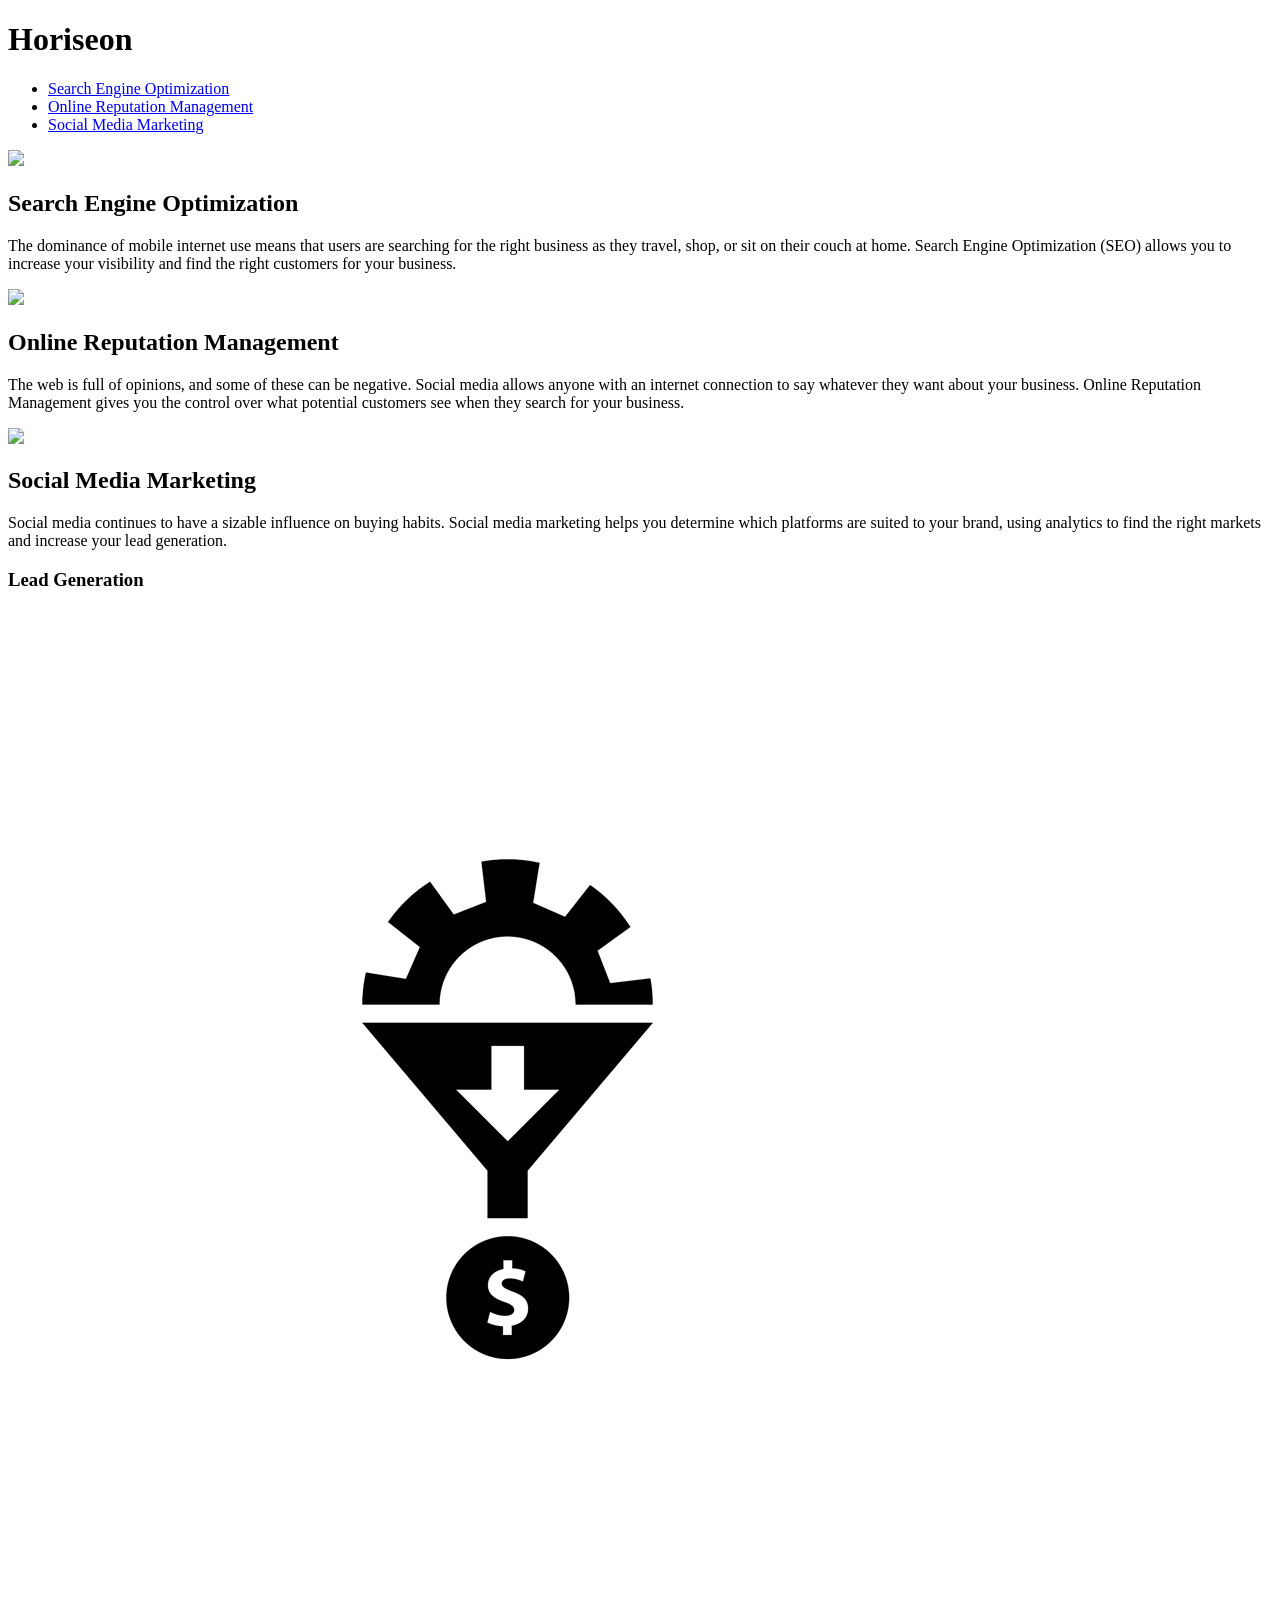
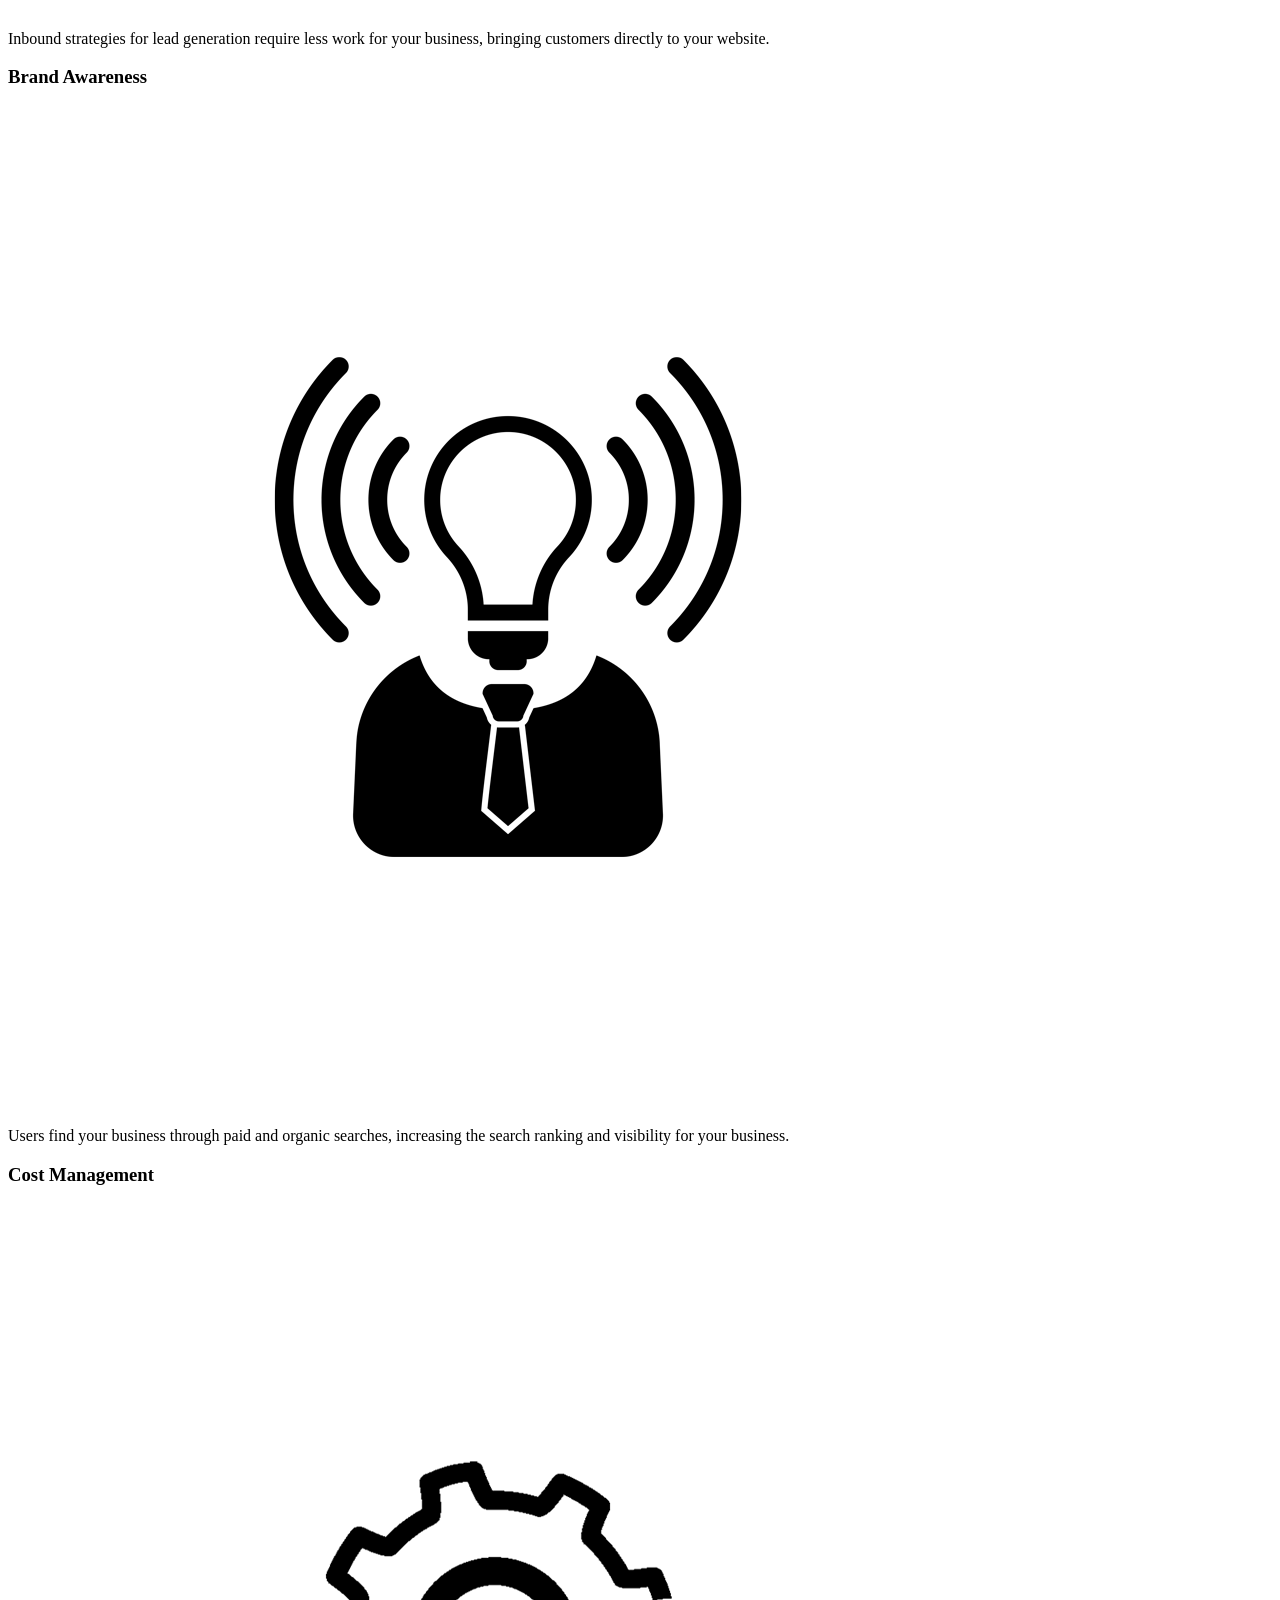
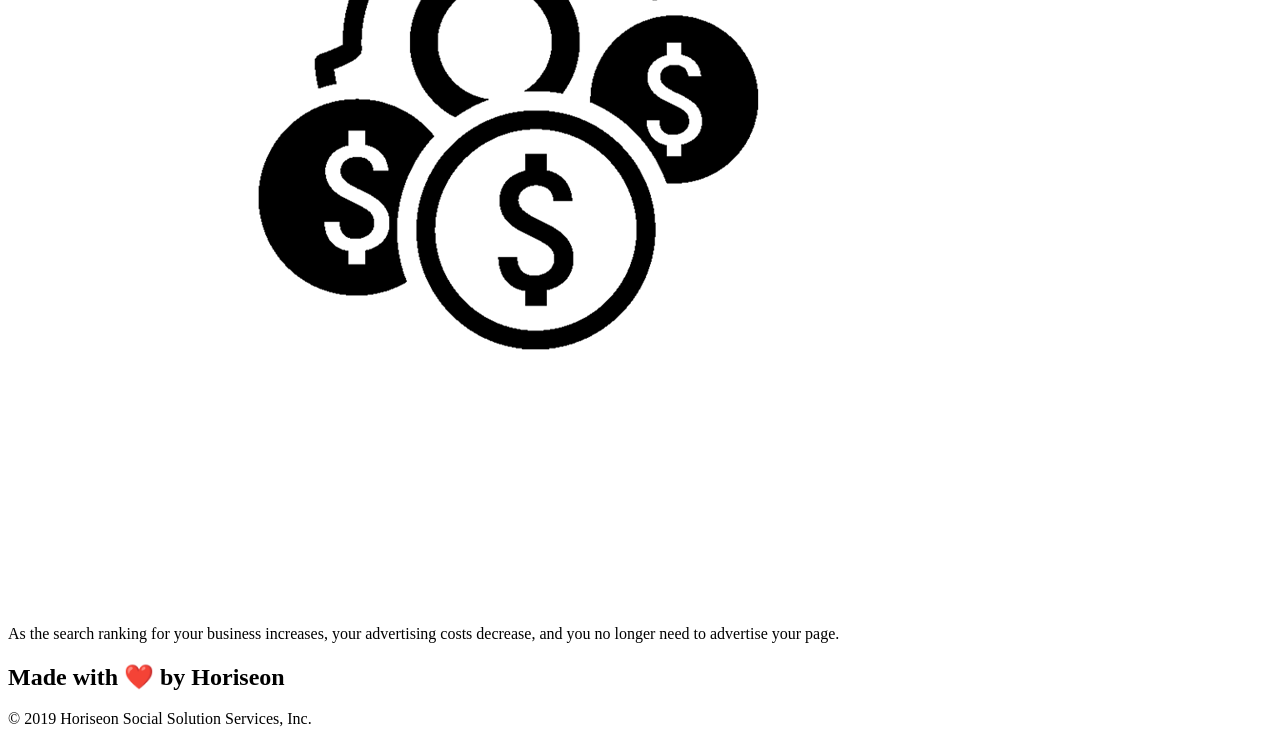
==== Develop/index.html @ 17809362 "added starter files into project repo" ====
<!DOCTYPE html>
<html lang="en-us">

<head>
    <meta charset="UTF-8" />
    <link rel="stylesheet" href="./assets/css/style.css">
    <title>website</title>
</head>

<body>
    <div class="header">
        <h1>Hori<span class="seo">seo</span>n</h1>
        <div>
            <ul>
                <li>
                    <a href="#search-engine-optimization">Search Engine Optimization</a>
                </li>
                <li>
                    <a href="#online-reputation-management">Online Reputation Management</a>
                </li>
                <li>
                    <a href="#social-media-marketing">Social Media Marketing</a>
                </li>
            </ul>
        </div>
    </div>
    <div class="hero"></div>
    <div class="content">
        <div class="search-engine-optimization">
            <img src="./assets/images/search-engine-optimization.jpg" class="float-left" />
            <h2>Search Engine Optimization</h2>
            <p>
                The dominance of mobile internet use means that users are searching for the right business as they travel, shop, or sit on their couch at home. Search Engine Optimization (SEO) allows you to increase your visibility and find the right customers for your business.
            </p>
        </div>
        <div id="online-reputation-management" class="online-reputation-management">
            <img src="./assets/images/online-reputation-management.jpg" class="float-right" />
            <h2>Online Reputation Management</h2>
            <p>
                The web is full of opinions, and some of these can be negative. Social media allows anyone with an internet connection to say whatever they want about your business. Online Reputation Management gives you the control over what potential customers see when they search for your business.
            </p>
        </div>
        <div id="social-media-marketing" class="social-media-marketing">
            <img src="./assets/images/social-media-marketing.jpg" class="float-left" />
            <h2>Social Media Marketing</h2>
            <p>
                Social media continues to have a sizable influence on buying habits. Social media marketing helps you determine which platforms are suited to your brand, using analytics to find the right markets and increase your lead generation.
            </p>
        </div>
    </div>
    <div class="benefits">
        <div class="benefit-lead">
            <h3>Lead Generation</h3>
            <img src="./assets/images/lead-generation.png" />
            <p>
                Inbound strategies for lead generation require less work for your business, bringing customers directly to your website.
            </p>
        </div>
        <div class="benefit-brand">
            <h3>Brand Awareness</h3>
            <img src="./assets/images/brand-awareness.png" />
            <p>
                Users find your business through paid and organic searches, increasing the search ranking and visibility for your business.
            </p>
        </div>
        <div class="benefit-cost">
            <h3>Cost Management</h3>
            <img src="./assets/images/cost-management.png"></img>
            <p>
                As the search ranking for your business increases, your advertising costs decrease, and you no longer need to advertise your page.
            </p>
        </div>
    </div>
    <div class="footer">
        <h2>Made with ❤️️ by Horiseon</h2>
        <p>
            &copy; 2019 Horiseon Social Solution Services, Inc.
        </p>
    </div>
</body>

</html>
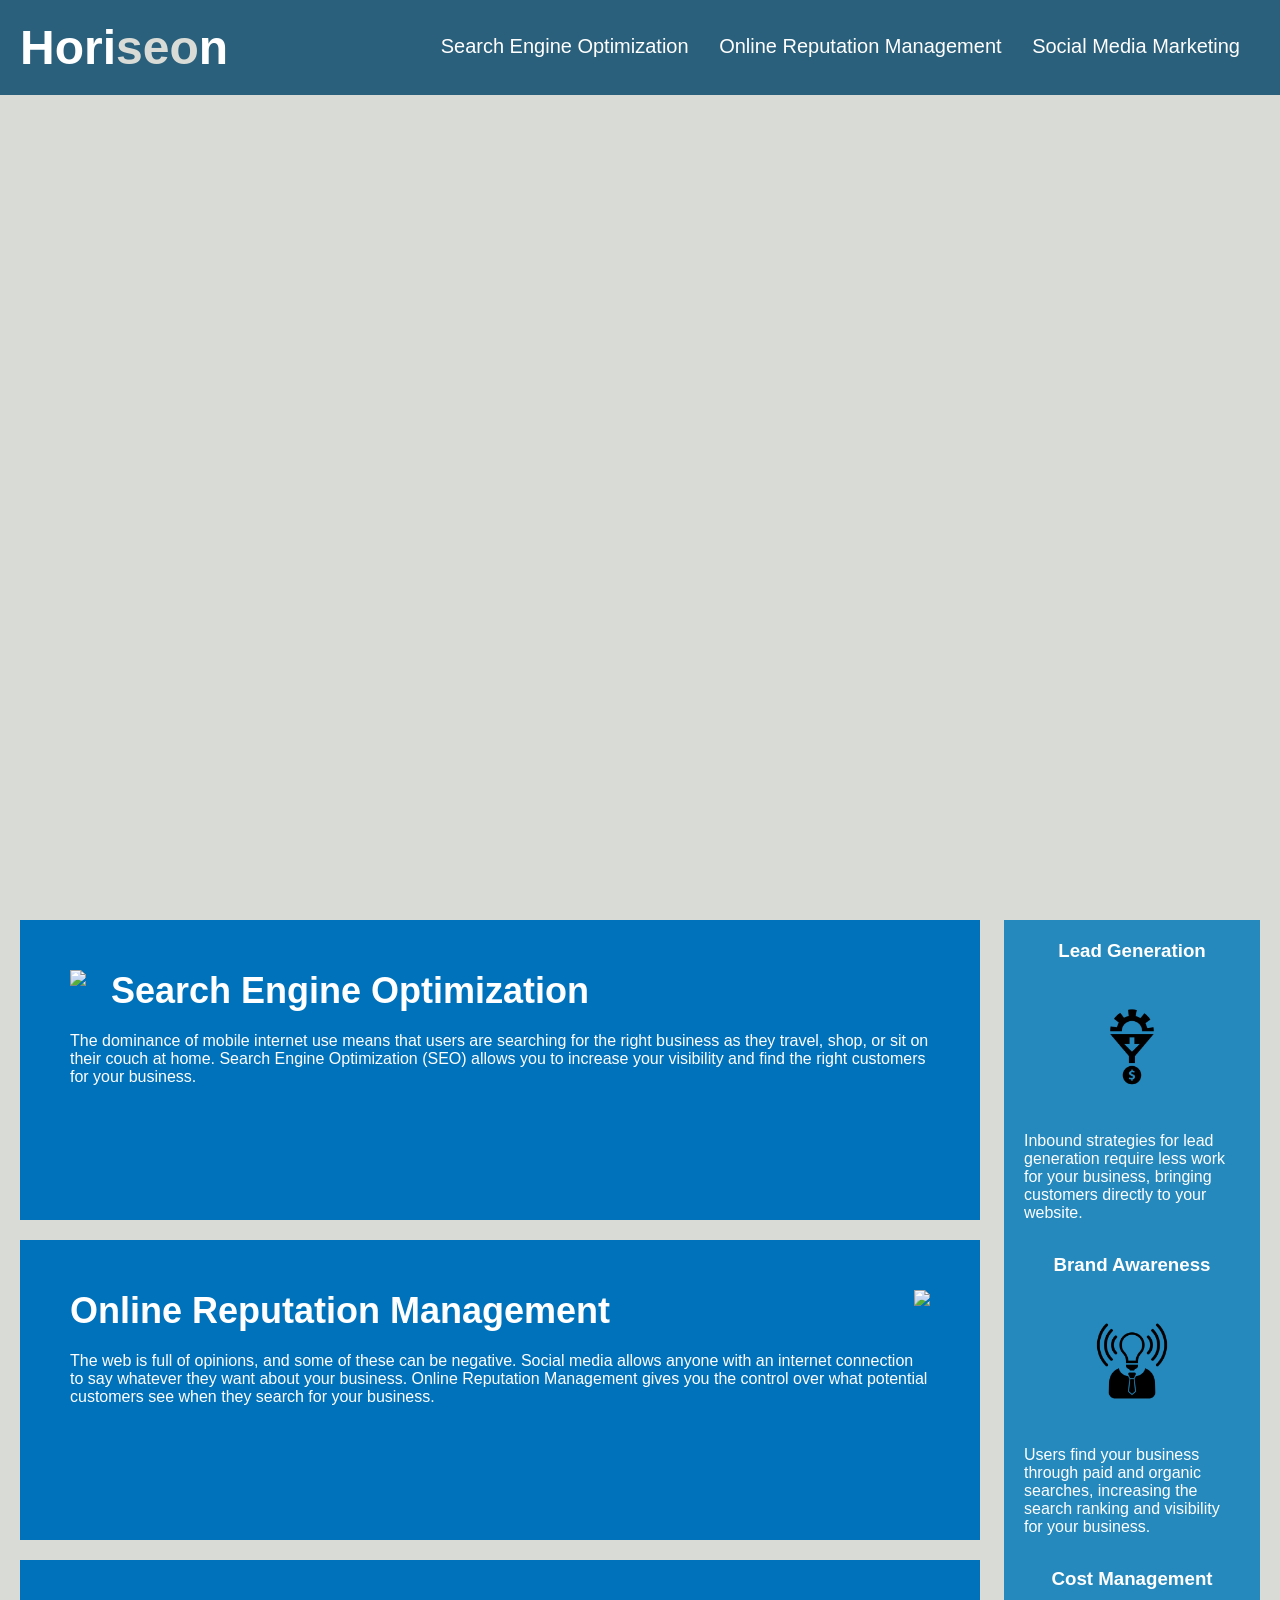
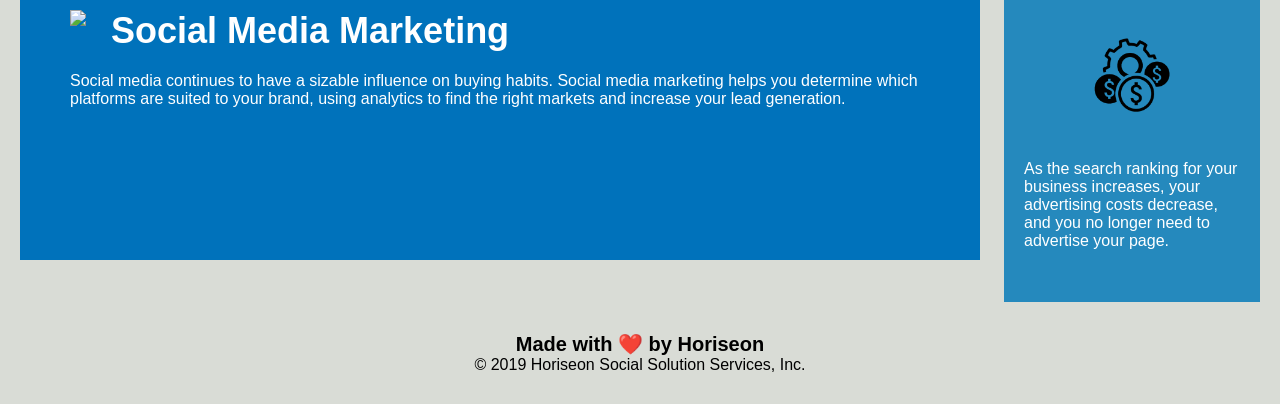
==== commit 506765c0: "replaced all divs with sections" ====
--- a/Develop/index.html
+++ b/Develop/index.html
@@ -8,9 +8,9 @@
 </head>
 
 <body>
-    <div class="header">
+    <section class="header">
         <h1>Hori<span class="seo">seo</span>n</h1>
-        <div>
+        <section>
             <ul>
                 <li>
                     <a href="#search-engine-optimization">Search Engine Optimization</a>
@@ -22,61 +22,61 @@
                     <a href="#social-media-marketing">Social Media Marketing</a>
                 </li>
             </ul>
-        </div>
-    </div>
-    <div class="hero"></div>
-    <div class="content">
-        <div class="search-engine-optimization">
+        </section>
+    </section>
+    <section class="hero"></section>
+    <section class="content">
+        <section class="search-engine-optimization">
             <img src="./assets/images/search-engine-optimization.jpg" class="float-left" />
             <h2>Search Engine Optimization</h2>
             <p>
                 The dominance of mobile internet use means that users are searching for the right business as they travel, shop, or sit on their couch at home. Search Engine Optimization (SEO) allows you to increase your visibility and find the right customers for your business.
             </p>
-        </div>
-        <div id="online-reputation-management" class="online-reputation-management">
+        </section>
+        <section id="online-reputation-management" class="online-reputation-management">
             <img src="./assets/images/online-reputation-management.jpg" class="float-right" />
             <h2>Online Reputation Management</h2>
             <p>
                 The web is full of opinions, and some of these can be negative. Social media allows anyone with an internet connection to say whatever they want about your business. Online Reputation Management gives you the control over what potential customers see when they search for your business.
             </p>
-        </div>
-        <div id="social-media-marketing" class="social-media-marketing">
+        </section>
+        <section id="social-media-marketing" class="social-media-marketing">
             <img src="./assets/images/social-media-marketing.jpg" class="float-left" />
             <h2>Social Media Marketing</h2>
             <p>
                 Social media continues to have a sizable influence on buying habits. Social media marketing helps you determine which platforms are suited to your brand, using analytics to find the right markets and increase your lead generation.
             </p>
-        </div>
-    </div>
-    <div class="benefits">
-        <div class="benefit-lead">
+        </section>
+    </section>
+    <section class="benefits">
+        <section class="benefit-lead">
             <h3>Lead Generation</h3>
             <img src="./assets/images/lead-generation.png" />
             <p>
                 Inbound strategies for lead generation require less work for your business, bringing customers directly to your website.
             </p>
-        </div>
-        <div class="benefit-brand">
+        </section>
+        <section class="benefit-brand">
             <h3>Brand Awareness</h3>
             <img src="./assets/images/brand-awareness.png" />
             <p>
                 Users find your business through paid and organic searches, increasing the search ranking and visibility for your business.
             </p>
-        </div>
-        <div class="benefit-cost">
+        </section>
+        <section class="benefit-cost">
             <h3>Cost Management</h3>
             <img src="./assets/images/cost-management.png"></img>
             <p>
                 As the search ranking for your business increases, your advertising costs decrease, and you no longer need to advertise your page.
             </p>
-        </div>
-    </div>
-    <div class="footer">
+        </section>
+    </section>
+    <section class="footer">
         <h2>Made with ❤️️ by Horiseon</h2>
         <p>
             &copy; 2019 Horiseon Social Solution Services, Inc.
         </p>
-    </div>
+    </section>
 </body>
 
 </html>
--- a/Develop/assets/css/style.css
+++ b/Develop/assets/css/style.css
@@ -0,0 +1,200 @@
+* {
+    box-sizing: border-box;
+    padding: 0;
+    margin: 0;
+}
+
+body {
+    background-color: #d9dcd6;
+}
+
+.header {
+    padding: 20px;
+    font-family: 'Trebuchet MS', 'Lucida Sans Unicode', 'Lucida Grande', 'Lucida Sans', Arial, sans-serif;
+    background-color: #2a607c;
+    color: #ffffff;
+}
+
+.header h1 {
+    display: inline-block;
+    font-size: 48px;
+}
+
+.header h1 .seo {
+    color: #d9dcd6;
+}
+
+.header section {
+    padding-top: 15px;
+    margin-right: 20px;
+    float: right;
+    font-family: 'Gill Sans', 'Gill Sans MT', Calibri, 'Trebuchet MS', sans-serif;
+    font-size: 20px;
+}
+
+.header section ul {
+    list-style-type: none;
+}
+
+.header section ul li {
+    display: inline-block;
+    margin-left: 25px;
+}
+
+a {
+    color: #ffffff;
+    text-decoration: none;
+}
+
+p {
+    font-size: 16px;
+}
+
+.hero {
+    height: 800px;
+    width: 100%;
+    margin-bottom: 25px;
+    background-image: url("../images/digital-marketing-meeting.jpg");
+    background-size: cover;
+    background-position: center;
+}
+
+.float-left {
+    float: left;
+    margin-right: 25px;
+}
+
+.float-right {
+    float: right;
+    margin-left: 25px;
+}
+
+.content {
+    width: 75%;
+    display: inline-block;
+    margin-left: 20px;
+}
+
+.benefits {
+    margin-right: 20px;
+    padding: 20px;
+    clear: both;
+    float: right;
+    width: 20%;
+    height: 100%;
+    font-family: 'Gill Sans', 'Gill Sans MT', Calibri, 'Trebuchet MS', sans-serif;
+    background-color: #2589bd;
+}
+
+.benefit-lead {
+    margin-bottom: 32px;
+    color: #ffffff;
+}
+
+.benefit-brand {
+    margin-bottom: 32px;
+    color: #ffffff;
+}
+
+.benefit-cost {
+    margin-bottom: 32px;
+    color: #ffffff;
+}
+
+.benefit-lead h3 {
+    margin-bottom: 10px;
+    text-align: center;
+}
+
+.benefit-brand h3 {
+    margin-bottom: 10px;
+    text-align: center;
+}
+
+.benefit-cost h3 {
+    margin-bottom: 10px;
+    text-align: center;
+}
+
+.benefit-lead img {
+    display: block;
+    margin: 10px auto;
+    max-width: 150px;
+}
+
+.benefit-brand img {
+    display: block;
+    margin: 10px auto;
+    max-width: 150px;
+}
+
+.benefit-cost img {
+    display: block;
+    margin: 10px auto;
+    max-width: 150px;
+}
+
+.search-engine-optimization {
+    margin-bottom: 20px;
+    padding: 50px;
+    height: 300px;
+    font-family: 'Gill Sans', 'Gill Sans MT', Calibri, 'Trebuchet MS', sans-serif;
+    background-color: #0072bb;
+    color: #ffffff;
+}
+
+.online-reputation-management {
+    margin-bottom: 20px;
+    padding: 50px;
+    height: 300px;
+    font-family: 'Gill Sans', 'Gill Sans MT', Calibri, 'Trebuchet MS', sans-serif;
+    background-color: #0072bb;
+    color: #ffffff;
+}
+
+.social-media-marketing {
+    margin-bottom: 20px;
+    padding: 50px;
+    height: 300px;
+    font-family: 'Gill Sans', 'Gill Sans MT', Calibri, 'Trebuchet MS', sans-serif;
+    background-color: #0072bb;
+    color: #ffffff;
+}
+
+.search-engine-optimization img {
+    max-height: 200px;
+}
+
+.online-reputation-management img {
+    max-height: 200px;
+}
+
+.social-media-marketing img {
+    max-height: 200px;
+}
+
+.search-engine-optimization h2 {
+    margin-bottom: 20px;
+    font-size: 36px;
+}
+
+.online-reputation-management h2 {
+    margin-bottom: 20px;
+    font-size: 36px;
+}
+
+.social-media-marketing h2 {
+    margin-bottom: 20px;
+    font-size: 36px;
+}
+
+.footer {
+    padding: 30px;
+    clear: both;
+    font-family: 'Trebuchet MS', 'Lucida Sans Unicode', 'Lucida Grande', 'Lucida Sans', Arial, sans-serif;
+    text-align: center;
+}
+
+.footer h2 {
+    font-size: 20px;
+}
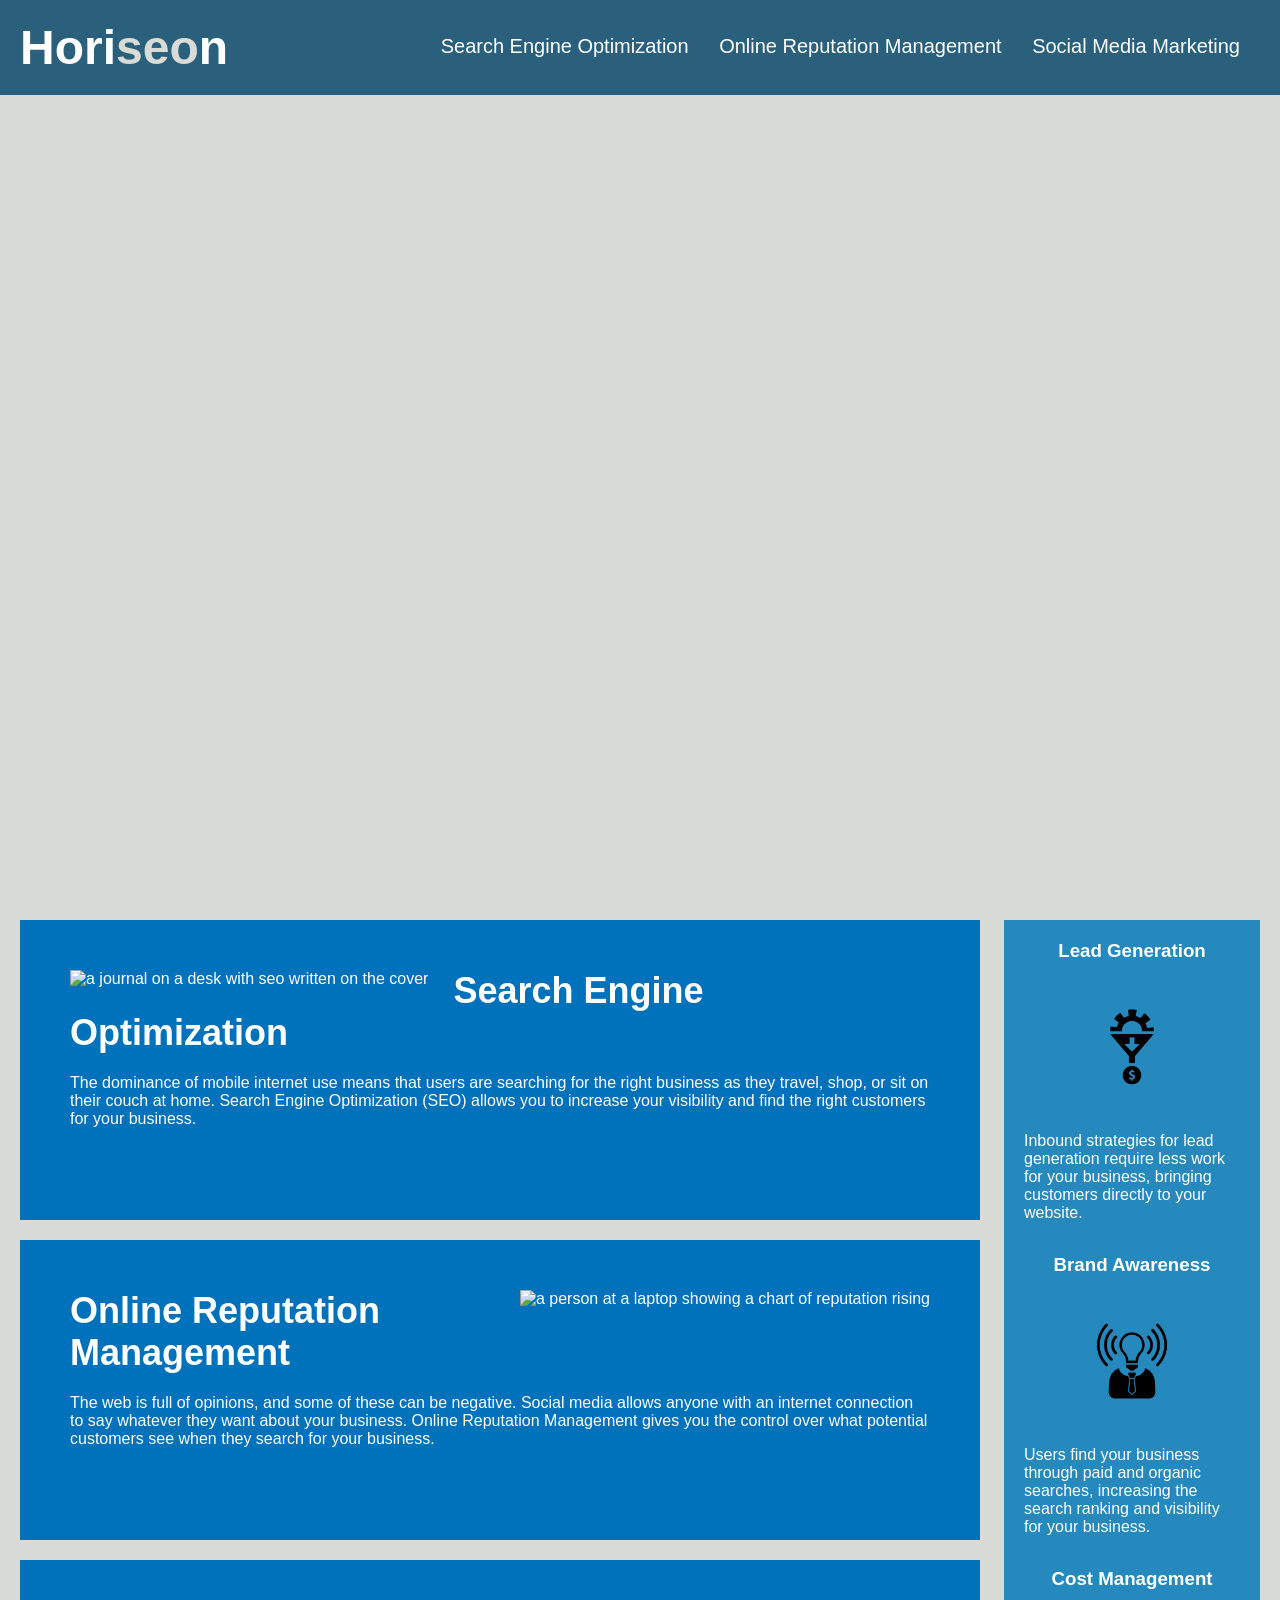
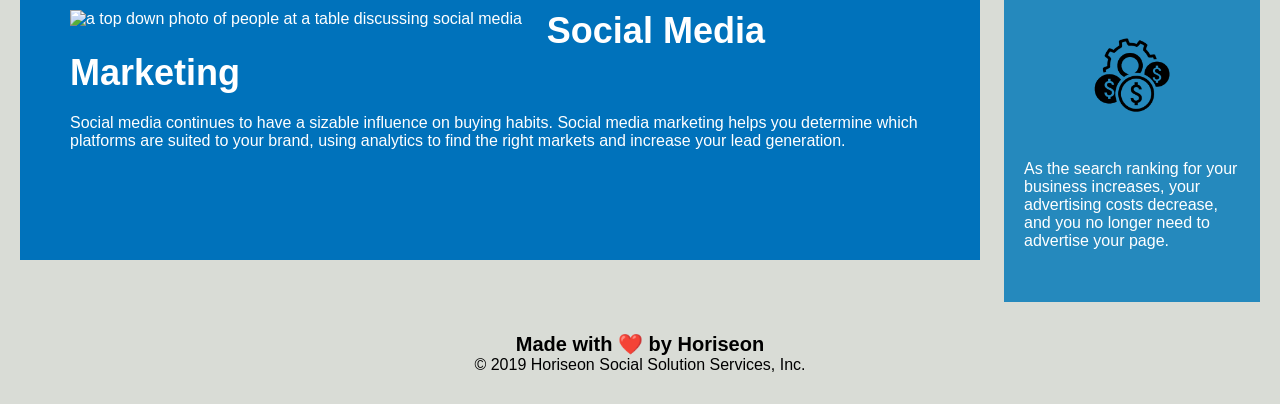
==== commit 67ce6186: "added alt attributes to index.html, changed title of document." ====
--- a/Develop/index.html
+++ b/Develop/index.html
@@ -4,7 +4,7 @@
 <head>
     <meta charset="UTF-8" />
     <link rel="stylesheet" href="./assets/css/style.css">
-    <title>website</title>
+    <title>Horiseon</title>
 </head>
 
 <body>
@@ -27,21 +27,21 @@
     <section class="hero"></section>
     <section class="content">
         <section class="search-engine-optimization">
-            <img src="./assets/images/search-engine-optimization.jpg" class="float-left" />
+            <img src="./assets/images/search-engine-optimization.jpg" class="float-left" alt="a journal on a desk with seo written on the cover">
             <h2>Search Engine Optimization</h2>
             <p>
                 The dominance of mobile internet use means that users are searching for the right business as they travel, shop, or sit on their couch at home. Search Engine Optimization (SEO) allows you to increase your visibility and find the right customers for your business.
             </p>
         </section>
         <section id="online-reputation-management" class="online-reputation-management">
-            <img src="./assets/images/online-reputation-management.jpg" class="float-right" />
+            <img src="./assets/images/online-reputation-management.jpg" class="float-right" alt="a person at a laptop showing a chart of reputation rising">
             <h2>Online Reputation Management</h2>
             <p>
                 The web is full of opinions, and some of these can be negative. Social media allows anyone with an internet connection to say whatever they want about your business. Online Reputation Management gives you the control over what potential customers see when they search for your business.
             </p>
         </section>
         <section id="social-media-marketing" class="social-media-marketing">
-            <img src="./assets/images/social-media-marketing.jpg" class="float-left" />
+            <img src="./assets/images/social-media-marketing.jpg" class="float-left" alt="a top down photo of people at a table discussing social media">
             <h2>Social Media Marketing</h2>
             <p>
                 Social media continues to have a sizable influence on buying habits. Social media marketing helps you determine which platforms are suited to your brand, using analytics to find the right markets and increase your lead generation.
@@ -51,21 +51,21 @@
     <section class="benefits">
         <section class="benefit-lead">
             <h3>Lead Generation</h3>
-            <img src="./assets/images/lead-generation.png" />
+            <img src="./assets/images/lead-generation.png" alt="a funnel with gears going in and money coming out">
             <p>
                 Inbound strategies for lead generation require less work for your business, bringing customers directly to your website.
             </p>
         </section>
         <section class="benefit-brand">
             <h3>Brand Awareness</h3>
-            <img src="./assets/images/brand-awareness.png" />
+            <img src="./assets/images/brand-awareness.png" alt="a person with a light bulb head lighting up">
             <p>
                 Users find your business through paid and organic searches, increasing the search ranking and visibility for your business.
             </p>
         </section>
         <section class="benefit-cost">
             <h3>Cost Management</h3>
-            <img src="./assets/images/cost-management.png"></img>
+            <img src="./assets/images/cost-management.png" alt="a gear with dollar signs around it">
             <p>
                 As the search ranking for your business increases, your advertising costs decrease, and you no longer need to advertise your page.
             </p>
